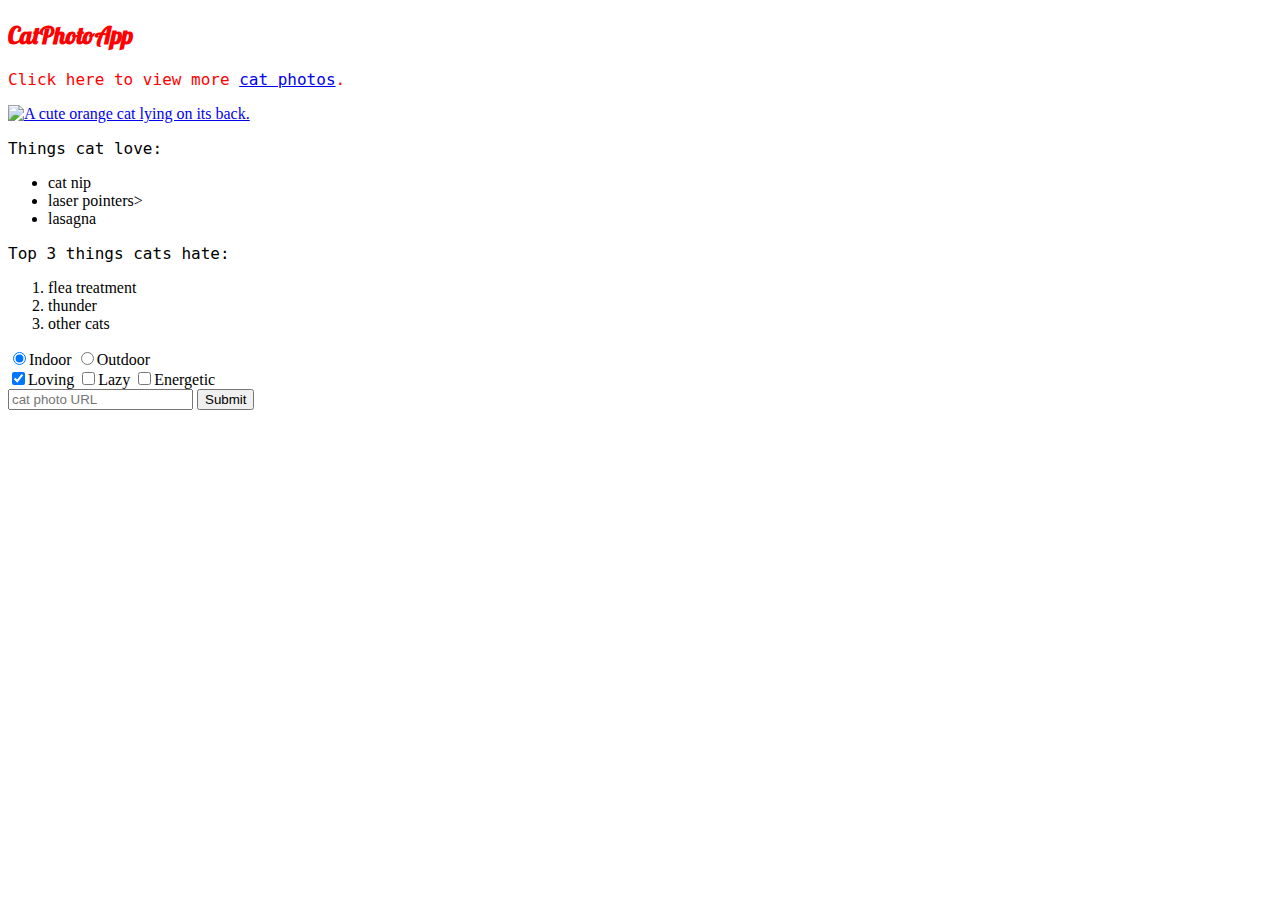
==== catphotoapp.html @ b91884ba "my first website" ====
<!DOCTYPE html>
<html>
<head>

<link href="https://fonts.googleapis.com/css?family=Lobster" rel="stylesheet" type="text/css">

<style>

	.red-text {
		color: red;			
	}

	h2 {
	 	font-family: Lobster;
	}

	p {
		font-size: 16px;
		font-family: monospace;
	}

</style>

</head>

<body>
	<h2 class="red-text">CatPhotoApp</h2>

<main>
	<p class="red-text">Click here to view more <a href="#">cat photos</a>.</p>
	
	<a href="#"><img src="https://bit.ly/fcc-relaxing-cat" alt="A cute orange cat lying on its back."></a>


<div>
	<p>Things cat love:</p>
	<ul>
		<li>cat nip</li>
		<li>laser pointers></li>
		<li>lasagna</li>
	</ul>

	<p>Top 3 things cats hate:</p>
	<ol>
		<li>flea treatment</li>
		<li>thunder</li>
		<li>other cats</li>
	</ol>
</div>

<form action="/submit-cat-photo">
	<label><input type="radio" name="indoor-outdoor" checked>Indoor</label>
	<label><input type="radio" name="indoor-outdoor">Outdoor</label><br>
	<label><input type="checkbox" name="personality" checked>Loving</label>
	<label><input type="checkbox" name="personality">Lazy</label>
	<label><input type="checkbox" name="personality">Energetic</label><br>
	<input type="text" placeholder="cat photo URL" required>
	<button type="submit">Submit</button>
</form>
</main>
</body>
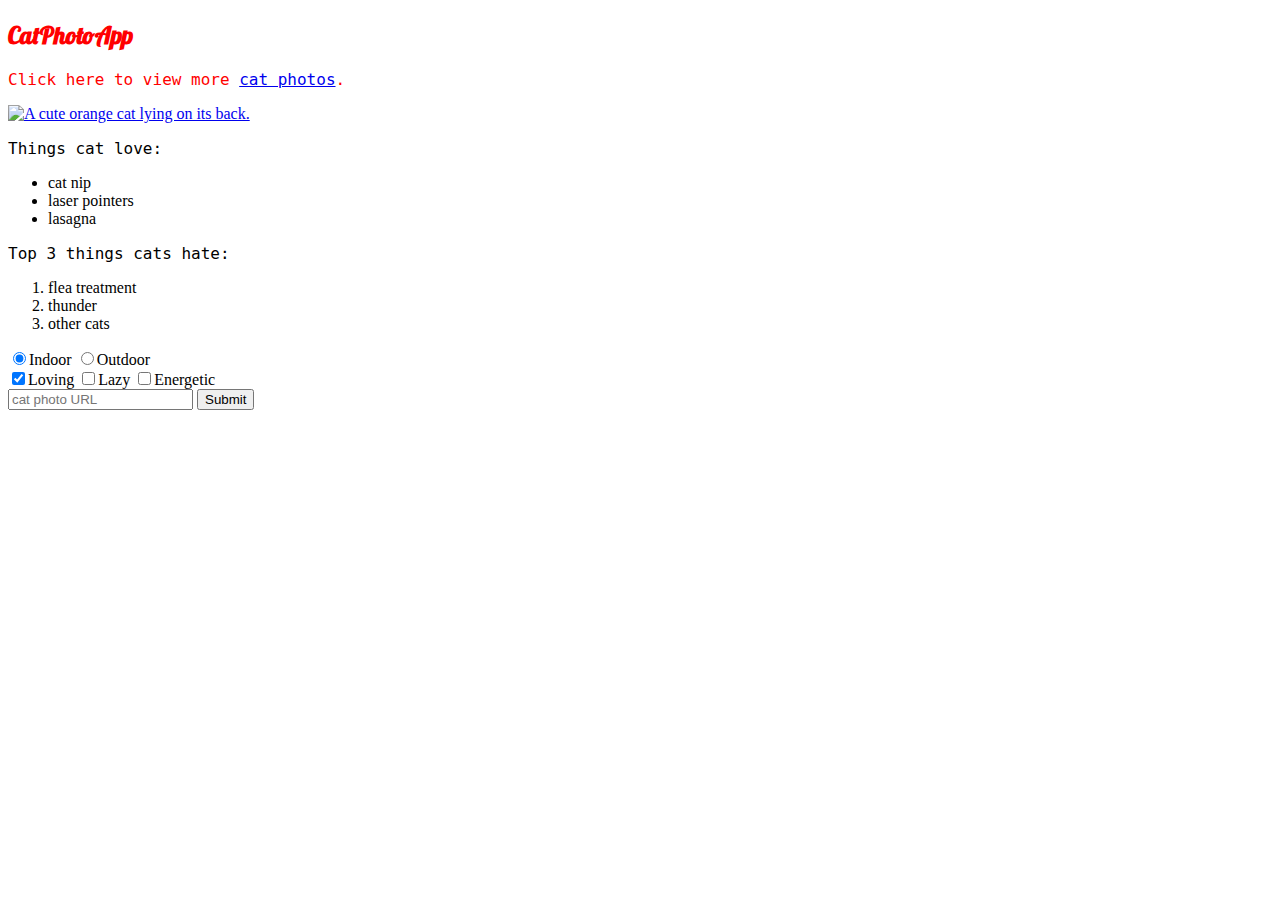
==== commit b7967b24: "Update catphotoapp.html" ====
--- a/catphotoapp.html
+++ b/catphotoapp.html
@@ -27,7 +27,7 @@
 	<h2 class="red-text">CatPhotoApp</h2>
 
 <main>
-	<p class="red-text">Click here to view more <a href="#">cat photos</a>.</p>
+	<p class="red-text">Click here to view more <a href="https://www.pexels.com/search/cats/">cat photos</a>.</p>
 	
 	<a href="#"><img src="https://bit.ly/fcc-relaxing-cat" alt="A cute orange cat lying on its back."></a>
 
@@ -36,7 +36,7 @@
 	<p>Things cat love:</p>
 	<ul>
 		<li>cat nip</li>
-		<li>laser pointers></li>
+		<li>laser pointers</li>
 		<li>lasagna</li>
 	</ul>
 
@@ -58,4 +58,4 @@
 	<button type="submit">Submit</button>
 </form>
 </main>
-</body>+</body>
